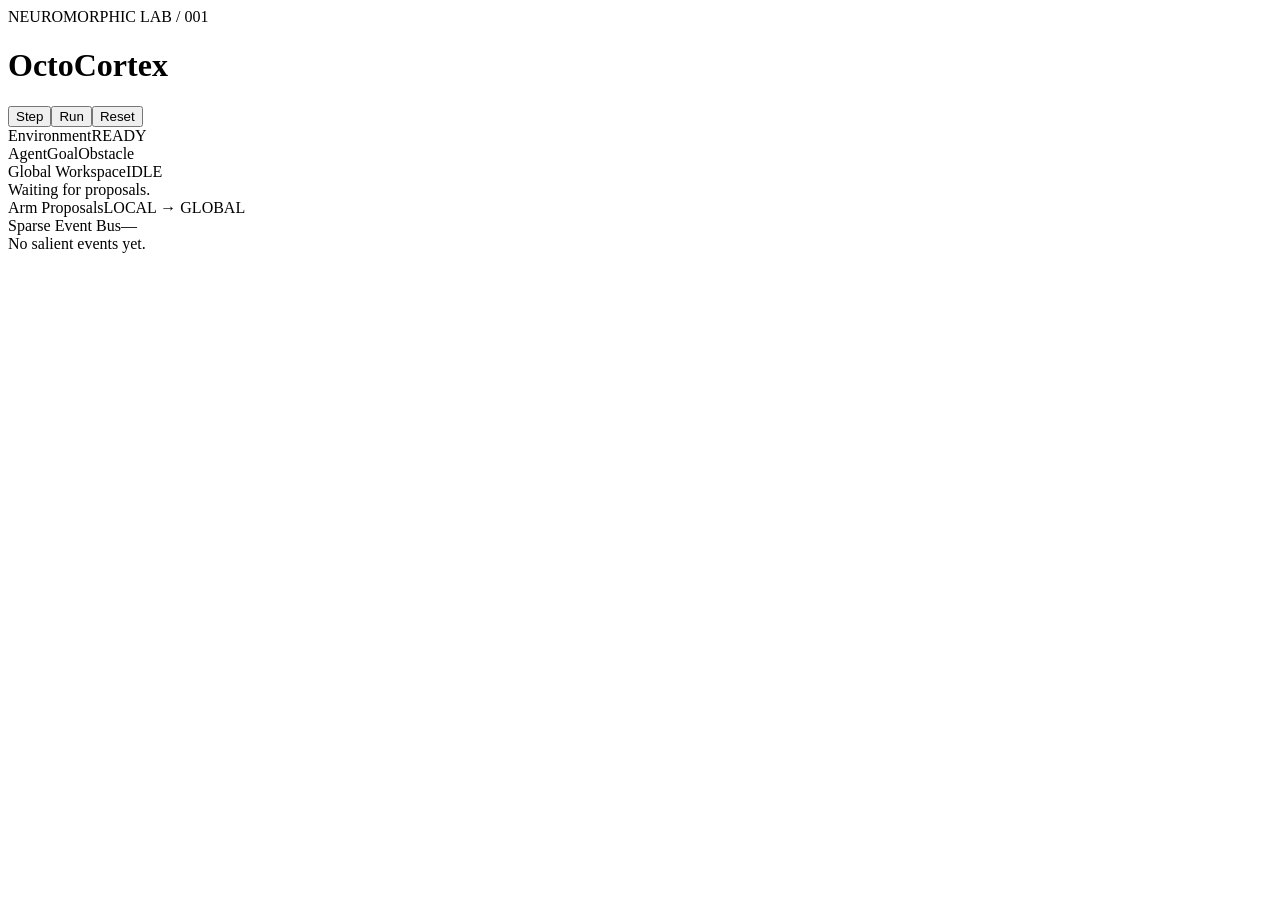
==== octocortex/static/index.html @ f9ed73f2 "Build OctoCortex MVP" ====
<!doctype html>
<html lang="en">
<head>
  <meta charset="utf-8">
  <meta name="viewport" content="width=device-width,initial-scale=1">
  <title>OctoCortex Lab</title>
  <link rel="stylesheet" href="/styles.css">
</head>
<body>
  <main>
    <header>
      <div><span class="eyebrow">NEUROMORPHIC LAB / 001</span><h1>OctoCortex</h1></div>
      <div class="controls"><button id="step">Step</button><button id="run">Run</button><button id="reset" class="quiet">Reset</button></div>
    </header>
    <section class="metrics" id="metrics"></section>
    <section class="layout">
      <div class="panel world-panel">
        <div class="panel-title"><span>Environment</span><span id="status">READY</span></div>
        <div id="grid" class="grid"></div>
        <div class="legend"><span><i class="agent"></i>Agent</span><span><i class="goal"></i>Goal</span><span><i class="wall"></i>Obstacle</span></div>
      </div>
      <div class="stack">
        <div class="panel">
          <div class="panel-title"><span>Global Workspace</span><span id="winner">IDLE</span></div>
          <div id="decision" class="decision empty">Waiting for proposals.</div>
        </div>
        <div class="panel grow">
          <div class="panel-title"><span>Arm Proposals</span><span>LOCAL → GLOBAL</span></div>
          <div id="proposals" class="proposals"></div>
        </div>
      </div>
    </section>
    <section class="panel event-panel">
      <div class="panel-title"><span>Sparse Event Bus</span><span id="sparsity">—</span></div>
      <div id="events" class="events"><div class="empty">No salient events yet.</div></div>
    </section>
  </main>
  <script src="/app.js"></script>
</body>
</html>
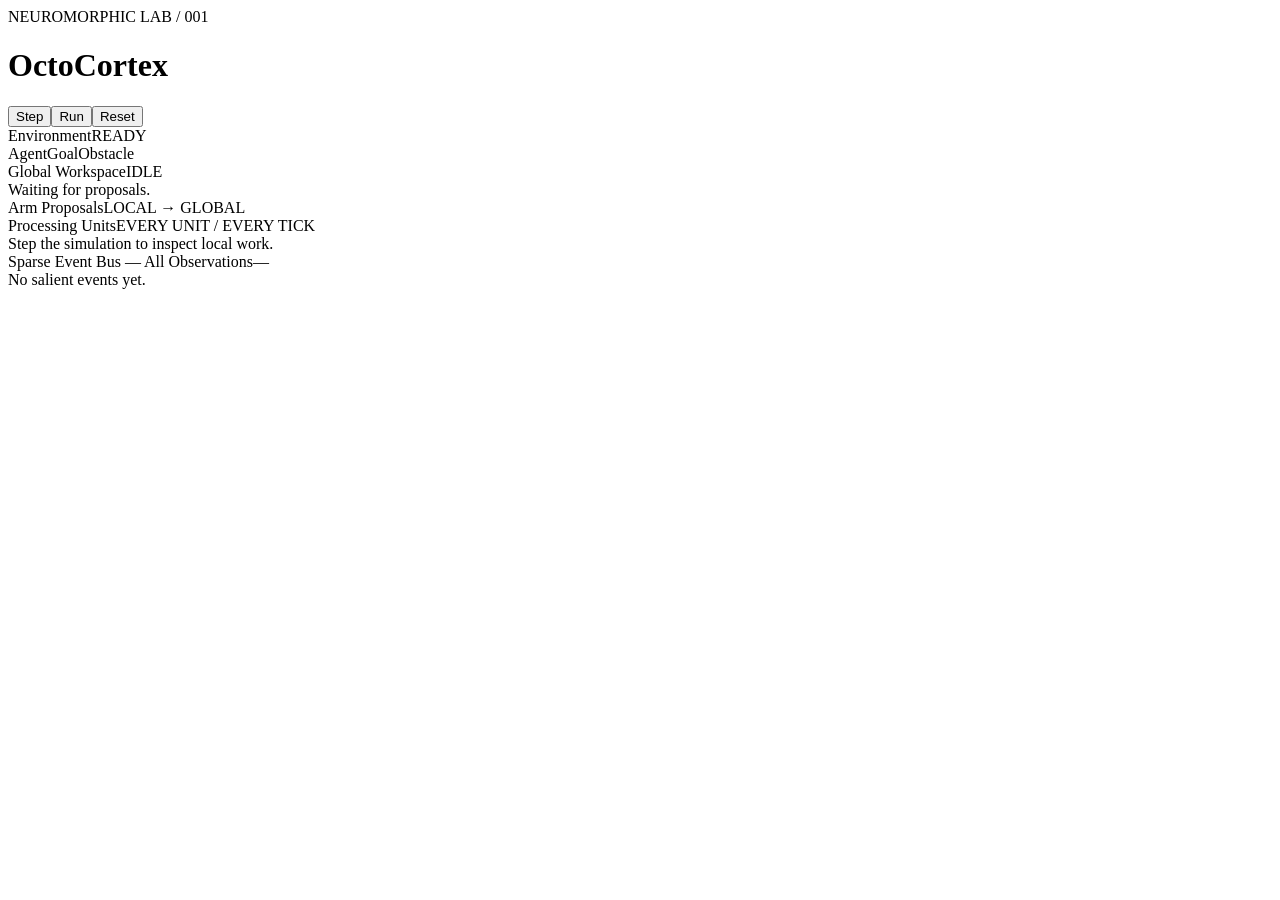
==== commit 8d214500: "Expose all processing unit activity in demo" ====
--- a/octocortex/static/index.html
+++ b/octocortex/static/index.html
@@ -30,12 +30,15 @@
         </div>
       </div>
     </section>
+    <section class="panel activity-panel">
+      <div class="panel-title"><span>Processing Units</span><span>EVERY UNIT / EVERY TICK</span></div>
+      <div id="activities" class="activities"><div class="empty">Step the simulation to inspect local work.</div></div>
+    </section>
     <section class="panel event-panel">
-      <div class="panel-title"><span>Sparse Event Bus</span><span id="sparsity">—</span></div>
+      <div class="panel-title"><span>Sparse Event Bus — All Observations</span><span id="sparsity">—</span></div>
       <div id="events" class="events"><div class="empty">No salient events yet.</div></div>
     </section>
   </main>
   <script src="/app.js"></script>
 </body>
 </html>
-
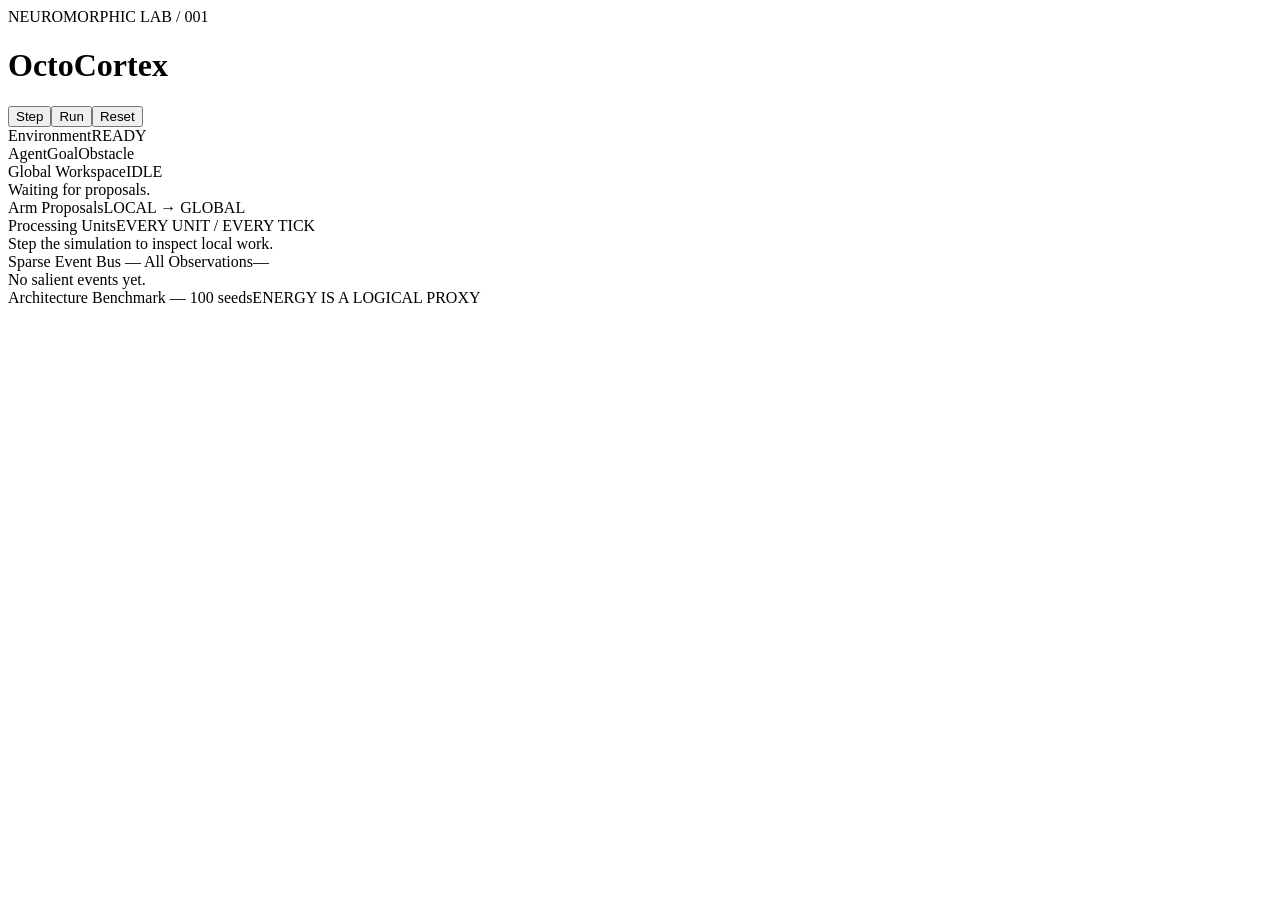
==== commit fc8e120c: "Add architecture fault benchmark" ====
--- a/octocortex/static/index.html
+++ b/octocortex/static/index.html
@@ -38,6 +38,10 @@
       <div class="panel-title"><span>Sparse Event Bus — All Observations</span><span id="sparsity">—</span></div>
       <div id="events" class="events"><div class="empty">No salient events yet.</div></div>
     </section>
+    <section class="panel benchmark-panel">
+      <div class="panel-title"><span>Architecture Benchmark — 100 seeds</span><span>ENERGY IS A LOGICAL PROXY</span></div>
+      <div id="benchmark" class="benchmark"></div>
+    </section>
   </main>
   <script src="/app.js"></script>
 </body>
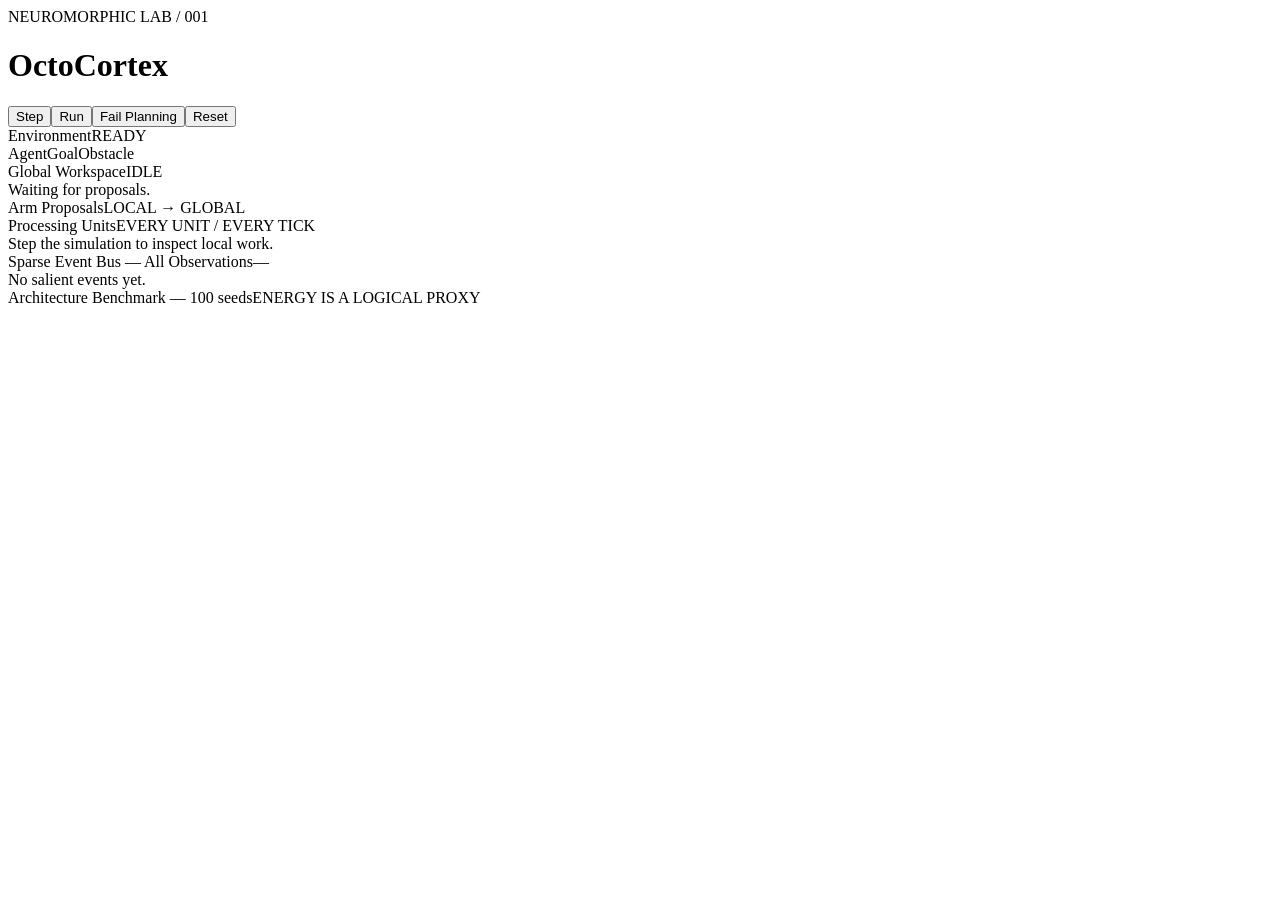
==== commit fead2446: "Add dynamic planning capability failover" ====
--- a/octocortex/static/index.html
+++ b/octocortex/static/index.html
@@ -10,7 +10,7 @@
   <main>
     <header>
       <div><span class="eyebrow">NEUROMORPHIC LAB / 001</span><h1>OctoCortex</h1></div>
-      <div class="controls"><button id="step">Step</button><button id="run">Run</button><button id="reset" class="quiet">Reset</button></div>
+      <div class="controls"><button id="step">Step</button><button id="run">Run</button><button id="fault" class="quiet">Fail Planning</button><button id="reset" class="quiet">Reset</button></div>
     </header>
     <section class="metrics" id="metrics"></section>
     <section class="layout">
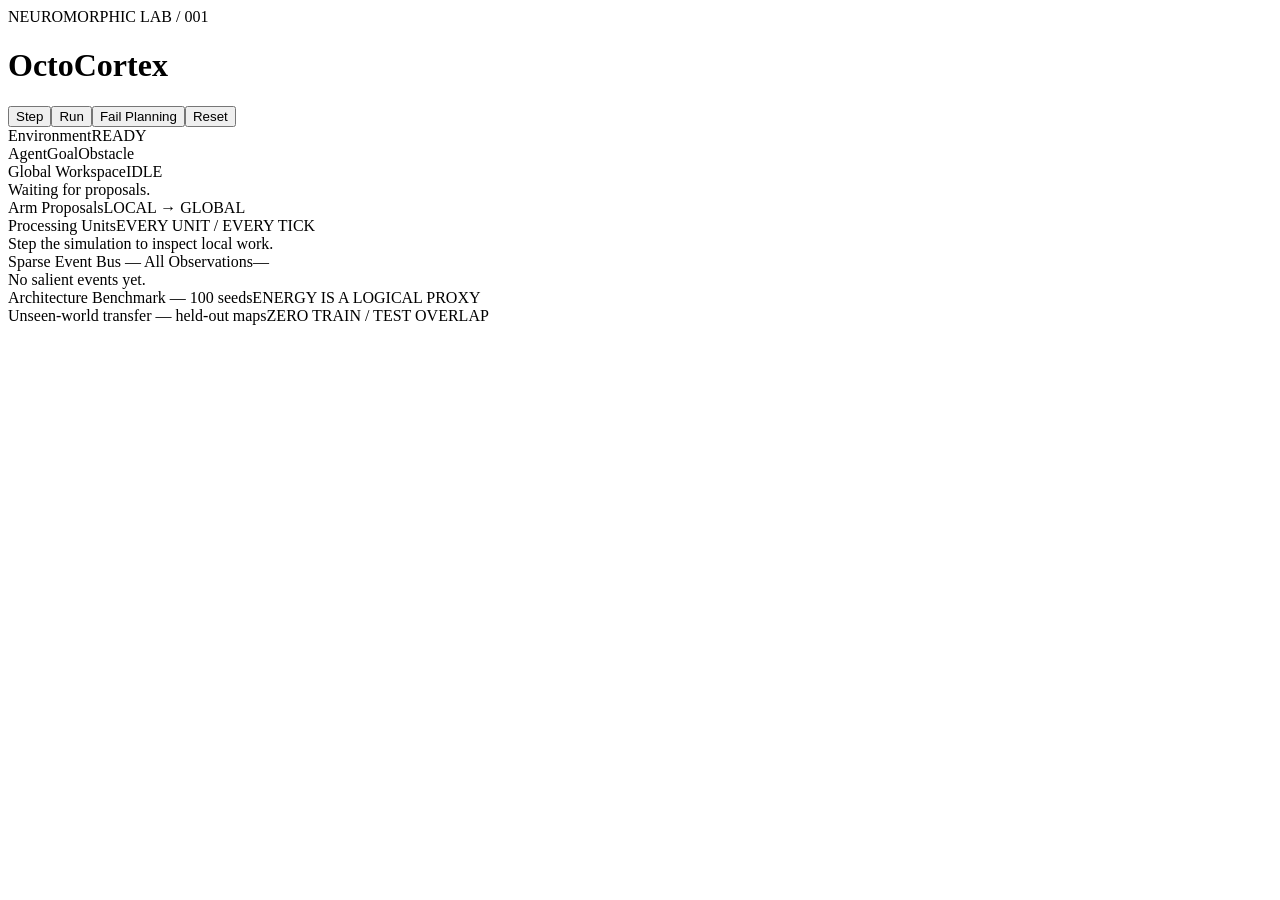
==== commit 6413d9cd: "Benchmark transfer across unseen worlds" ====
--- a/octocortex/static/index.html
+++ b/octocortex/static/index.html
@@ -42,6 +42,10 @@
       <div class="panel-title"><span>Architecture Benchmark — 100 seeds</span><span>ENERGY IS A LOGICAL PROXY</span></div>
       <div id="benchmark" class="benchmark"></div>
     </section>
+    <section class="panel benchmark-panel">
+      <div class="panel-title"><span>Unseen-world transfer — held-out maps</span><span>ZERO TRAIN / TEST OVERLAP</span></div>
+      <div id="generalization" class="benchmark"></div>
+    </section>
   </main>
   <script src="/app.js"></script>
 </body>
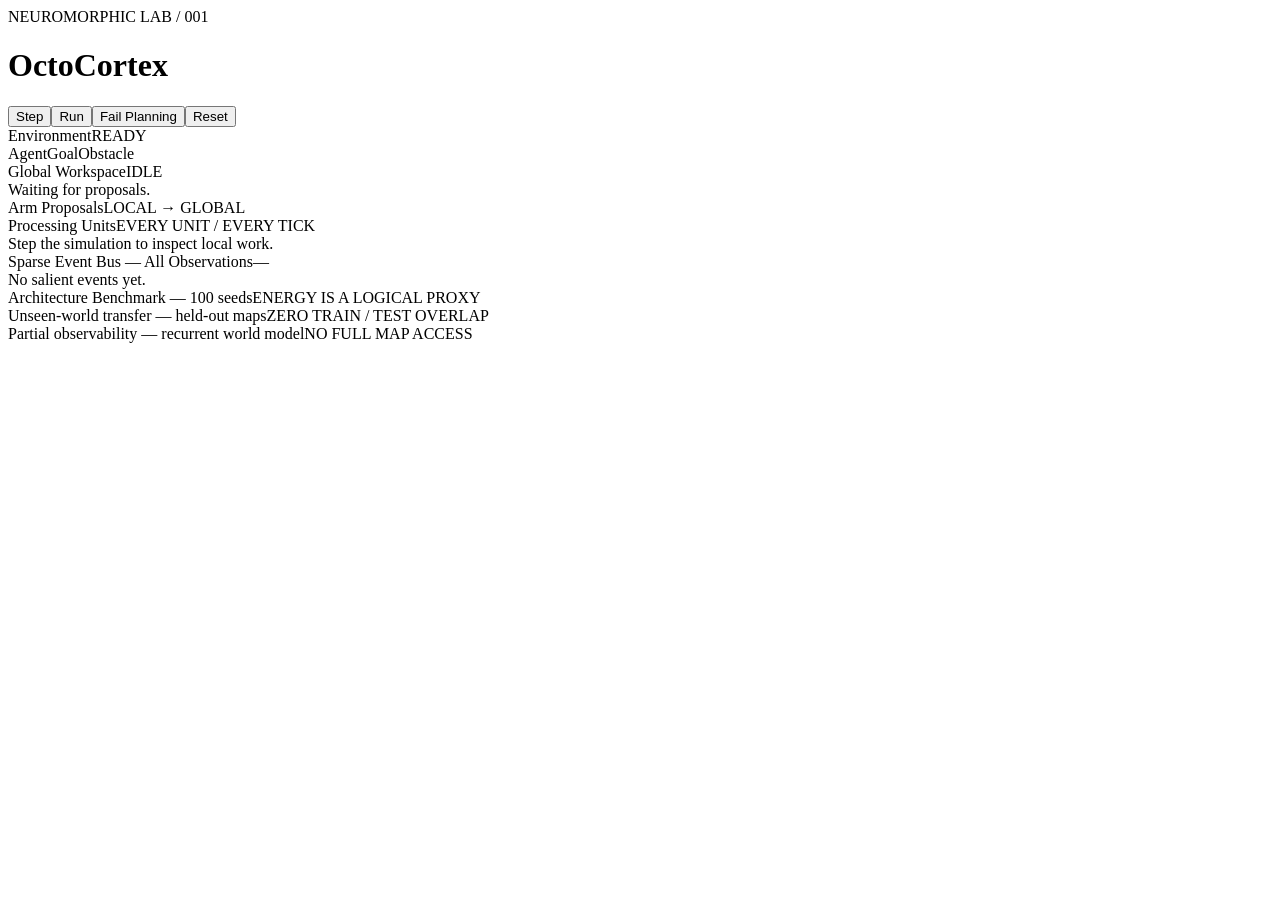
==== commit 2b6b70f7: "Add recurrent world model for partial observability" ====
--- a/octocortex/static/index.html
+++ b/octocortex/static/index.html
@@ -46,6 +46,10 @@
       <div class="panel-title"><span>Unseen-world transfer — held-out maps</span><span>ZERO TRAIN / TEST OVERLAP</span></div>
       <div id="generalization" class="benchmark"></div>
     </section>
+    <section class="panel benchmark-panel">
+      <div class="panel-title"><span>Partial observability — recurrent world model</span><span>NO FULL MAP ACCESS</span></div>
+      <div id="world-model" class="benchmark"></div>
+    </section>
   </main>
   <script src="/app.js"></script>
 </body>
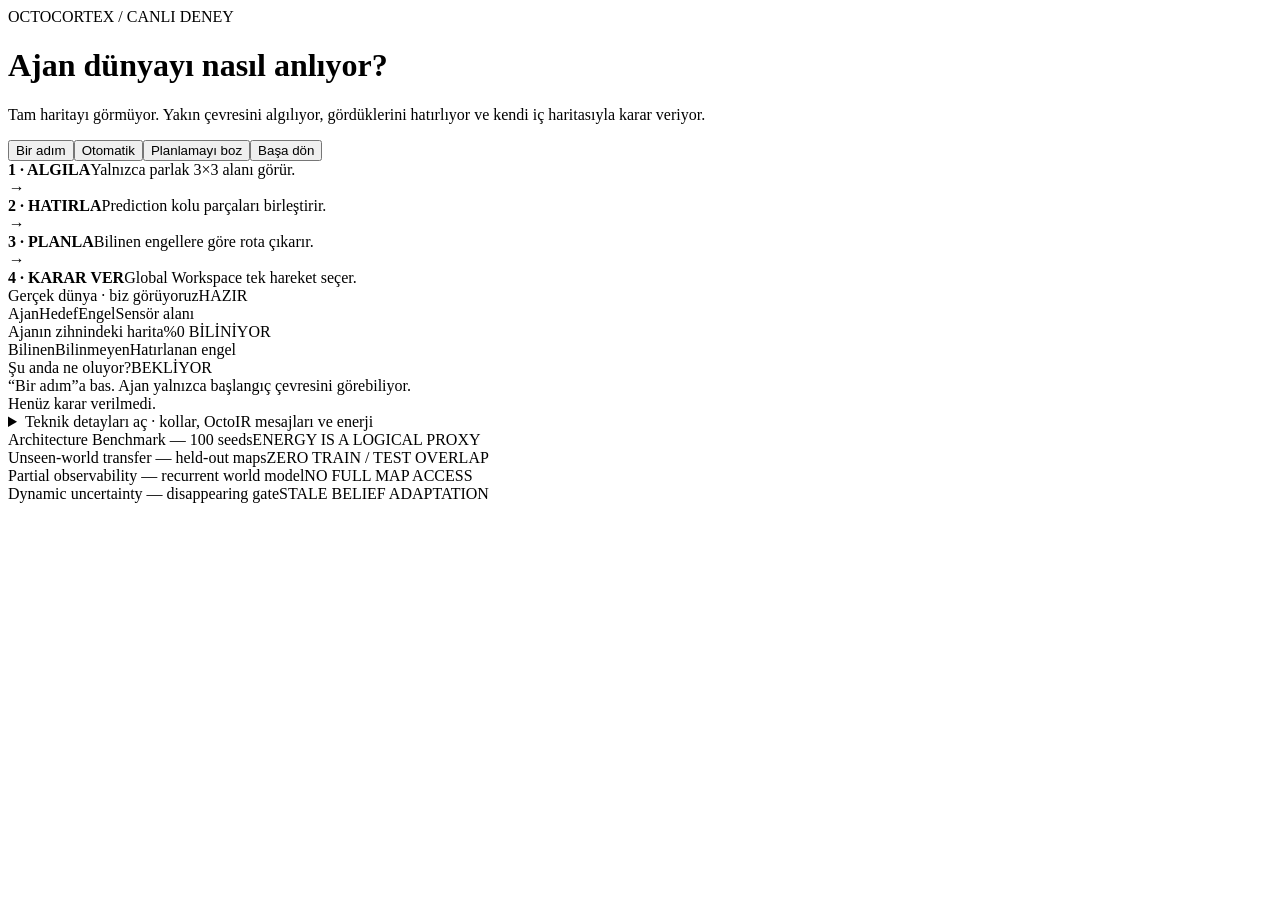
==== commit 85a054d6: "Add dynamic belief adaptation and guided demo" ====
--- a/octocortex/static/index.html
+++ b/octocortex/static/index.html
@@ -9,35 +9,39 @@
 <body>
   <main>
     <header>
-      <div><span class="eyebrow">NEUROMORPHIC LAB / 001</span><h1>OctoCortex</h1></div>
-      <div class="controls"><button id="step">Step</button><button id="run">Run</button><button id="fault" class="quiet">Fail Planning</button><button id="reset" class="quiet">Reset</button></div>
+      <div><span class="eyebrow">OCTOCORTEX / CANLI DENEY</span><h1>Ajan dünyayı nasıl anlıyor?</h1><p class="subtitle">Tam haritayı görmüyor. Yakın çevresini algılıyor, gördüklerini hatırlıyor ve kendi iç haritasıyla karar veriyor.</p></div>
+      <div class="controls"><button id="step">Bir adım</button><button id="run">Otomatik</button><button id="fault" class="quiet">Planlamayı boz</button><button id="reset" class="quiet">Başa dön</button></div>
     </header>
-    <section class="metrics" id="metrics"></section>
-    <section class="layout">
+    <section class="explain">
+      <div><b>1 · ALGILA</b><span>Yalnızca parlak 3×3 alanı görür.</span></div><i>→</i>
+      <div><b>2 · HATIRLA</b><span>Prediction kolu parçaları birleştirir.</span></div><i>→</i>
+      <div><b>3 · PLANLA</b><span>Bilinen engellere göre rota çıkarır.</span></div><i>→</i>
+      <div><b>4 · KARAR VER</b><span>Global Workspace tek hareket seçer.</span></div>
+    </section>
+    <section class="guided-layout">
       <div class="panel world-panel">
-        <div class="panel-title"><span>Environment</span><span id="status">READY</span></div>
+        <div class="panel-title"><span>Gerçek dünya · biz görüyoruz</span><span id="status">HAZIR</span></div>
         <div id="grid" class="grid"></div>
-        <div class="legend"><span><i class="agent"></i>Agent</span><span><i class="goal"></i>Goal</span><span><i class="wall"></i>Obstacle</span></div>
+        <div class="legend"><span><i class="agent"></i>Ajan</span><span><i class="goal"></i>Hedef</span><span><i class="wall"></i>Engel</span><span><i class="sensor"></i>Sensör alanı</span></div>
       </div>
-      <div class="stack">
-        <div class="panel">
-          <div class="panel-title"><span>Global Workspace</span><span id="winner">IDLE</span></div>
-          <div id="decision" class="decision empty">Waiting for proposals.</div>
-        </div>
-        <div class="panel grow">
-          <div class="panel-title"><span>Arm Proposals</span><span>LOCAL → GLOBAL</span></div>
-          <div id="proposals" class="proposals"></div>
-        </div>
+      <div class="panel world-panel belief-panel">
+        <div class="panel-title"><span>Ajanın zihnindeki harita</span><span id="model-status">%0 BİLİNİYOR</span></div>
+        <div id="belief-grid" class="grid"></div>
+        <div class="legend"><span><i class="known"></i>Bilinen</span><span><i class="unknown"></i>Bilinmeyen</span><span><i class="wall"></i>Hatırlanan engel</span></div>
       </div>
     </section>
-    <section class="panel activity-panel">
-      <div class="panel-title"><span>Processing Units</span><span>EVERY UNIT / EVERY TICK</span></div>
-      <div id="activities" class="activities"><div class="empty">Step the simulation to inspect local work.</div></div>
+    <section class="panel story-panel">
+      <div class="panel-title"><span>Şu anda ne oluyor?</span><span id="winner">BEKLİYOR</span></div>
+      <div id="story" class="story">“Bir adım”a bas. Ajan yalnızca başlangıç çevresini görebiliyor.</div>
+      <div id="decision" class="decision empty">Henüz karar verilmedi.</div>
+      <div id="proposals" class="proposals compact"></div>
     </section>
-    <section class="panel event-panel">
-      <div class="panel-title"><span>Sparse Event Bus — All Observations</span><span id="sparsity">—</span></div>
-      <div id="events" class="events"><div class="empty">No salient events yet.</div></div>
-    </section>
+    <details class="technical">
+      <summary>Teknik detayları aç · kollar, OctoIR mesajları ve enerji</summary>
+      <section class="metrics" id="metrics"></section>
+      <section class="panel activity-panel"><div class="panel-title"><span>İşlem birimleri</span><span>HER TICK</span></div><div id="activities" class="activities"><div class="empty">Simülasyonu başlat.</div></div></section>
+      <section class="panel event-panel"><div class="panel-title"><span>Seyrek olay veri yolu</span><span id="sparsity">—</span></div><div id="events" class="events"><div class="empty">Henüz olay yok.</div></div></section>
+    </details>
     <section class="panel benchmark-panel">
       <div class="panel-title"><span>Architecture Benchmark — 100 seeds</span><span>ENERGY IS A LOGICAL PROXY</span></div>
       <div id="benchmark" class="benchmark"></div>
@@ -50,7 +54,11 @@
       <div class="panel-title"><span>Partial observability — recurrent world model</span><span>NO FULL MAP ACCESS</span></div>
       <div id="world-model" class="benchmark"></div>
     </section>
+    <section class="panel benchmark-panel">
+      <div class="panel-title"><span>Dynamic uncertainty — disappearing gate</span><span>STALE BELIEF ADAPTATION</span></div>
+      <div id="dynamic-model" class="benchmark"></div>
+    </section>
   </main>
-  <script src="/app.js"></script>
+  <script src="/app.js?v=guided-dynamic-1"></script>
 </body>
 </html>
